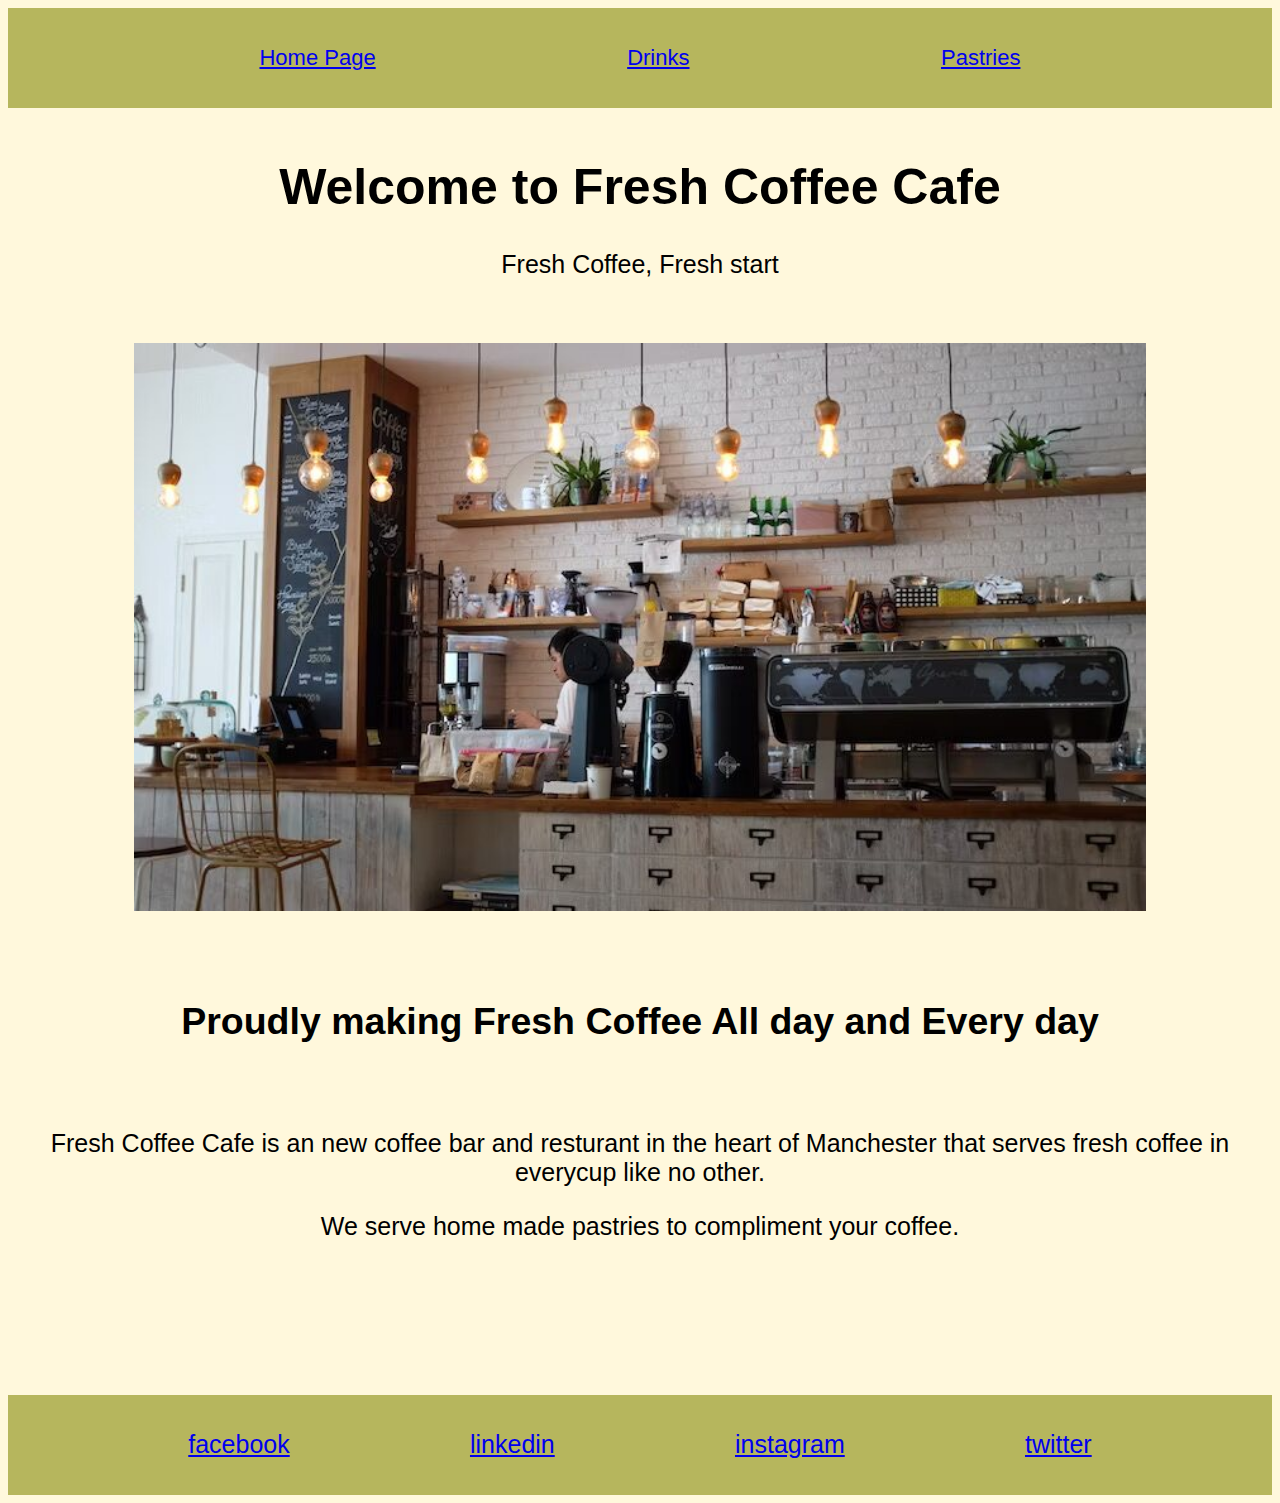
==== index.html @ 5caa3cd8 "initial commit" ====
<!DOCTYPE html>
<html lang="en">
<head>
    <meta charset="UTF-8">
    <meta name="viewport" content="width=device-width, initial-scale=1.0">
    <link rel="stylesheet" href="style.css">
    <title>Fresh Coffee, Fresh Start</title>
    <link rel="stylesheet" href="style.css" />
   
</head>
<body>
   

 <div class="navbar">
    <a href="index.html">Home Page</a>
    <a href="page2.html">Drinks</a>
    <a href="page3.html">Pastries</a>
    
 </div> 

 <main> 
<h1>Welcome to Fresh Coffee Cafe</h1>

<p>Fresh Coffee, Fresh start</p>

 <br>
 <div class="mainimage">
 <img src="Coffee bar image.jpg" alt="Fresh Coffee Cafe" width="80%">
</div>
<BR></BR>
<div class="heading">
    <h2>Proudly making Fresh Coffee All day and Every day</h2>
    
</div> 


<br>


<p>Fresh Coffee Cafe is an new coffee bar and resturant in the heart of Manchester that serves fresh coffee in everycup like no other.</p> 
<p> We serve home made pastries to  compliment your coffee.</p>
</main>

<br>

<Div>

    <footer>
        <a href="https://en-gb.facebook.com/">facebook</a>
        <a href="https://www.linkedin.com/feed/">linkedin</a>
        <a href="https://www.instagram.com/">instagram</a>
        <a href="https://twitter.com/i/flow/login">twitter</a>
    </footer>
</div>












</body>
</html>
---- style.css ----
.navbar{
background-color: rgb(182, 182, 93);
color: black;
display: flex;
flex-direction: row;
font-family: 'Segoe UI', Tahoma, Geneva, Verdana, sans-serif;
justify-content: space-evenly;
align-items: center;
font-size: 22px;
height: 100px;
margin-bottom: 50px;
}

main {
text-align: center;
}

.flex-container {
display: flex;

justify-content: space-evenly;
}

.navbutton{
    text-decoration: none;
}

.homepage{
    text-decoration: none;
}

/* page1*/
.mainimage {
display: flex;
justify-content: center;
margin-top: 10px;
}

.heading{
    display: flex;
    justify-content: center;
}

body{
font-family: 'Segoe UI', Tahoma, Geneva, Verdana, sans-serif;
font-size: 25px;
background-color: cornsilk;


}

#navbar1 {
display: flex;
justify-content: center;
justify-content: space-between;
height:200px ;
}



#image1 {
  display: flex;
  flex-direction: column;
width: 30%;
height: 250px;
}

.text1{
font-family: 'Segoe UI', Tahoma, Geneva, Verdana, sans-serif;
font-size: 22px;
margin: 4px;
color: blue;
}

.link{
text-decoration: none;
}

#navbar2 {
display: flex;
justify-content: center;
justify-content: space-between;
height: 50px;
margin-bottom: 10px;
}

/* Drinks*/
#image2{
  

width: 30%;

color: blue;
/* text-align: center; */

}

/* Pastries*/
.text2{
font-family: 'Segoe UI', Tahoma, Geneva, Verdana, sans-serif;
font-size: 22px;
margin: 4px;
color: black(9, 9, 12);
text-align:center ;
}

.link{
text-decoration: none;
}

footer {
display: flex;
background-color: rgb(182, 182, 93);
justify-content: space-evenly;
height: 100px;
margin-top: 100px;
align-items: center;

}
---- style.css ----
.navbar{
background-color: rgb(182, 182, 93);
color: black;
display: flex;
flex-direction: row;
font-family: 'Segoe UI', Tahoma, Geneva, Verdana, sans-serif;
justify-content: space-evenly;
align-items: center;
font-size: 22px;
height: 100px;
margin-bottom: 50px;
}

main {
text-align: center;
}

.flex-container {
display: flex;

justify-content: space-evenly;
}

.navbutton{
    text-decoration: none;
}

.homepage{
    text-decoration: none;
}

/* page1*/
.mainimage {
display: flex;
justify-content: center;
margin-top: 10px;
}

.heading{
    display: flex;
    justify-content: center;
}

body{
font-family: 'Segoe UI', Tahoma, Geneva, Verdana, sans-serif;
font-size: 25px;
background-color: cornsilk;


}

#navbar1 {
display: flex;
justify-content: center;
justify-content: space-between;
height:200px ;
}



#image1 {
  display: flex;
  flex-direction: column;
width: 30%;
height: 250px;
}

.text1{
font-family: 'Segoe UI', Tahoma, Geneva, Verdana, sans-serif;
font-size: 22px;
margin: 4px;
color: blue;
}

.link{
text-decoration: none;
}

#navbar2 {
display: flex;
justify-content: center;
justify-content: space-between;
height: 50px;
margin-bottom: 10px;
}

/* Drinks*/
#image2{
  

width: 30%;

color: blue;
/* text-align: center; */

}

/* Pastries*/
.text2{
font-family: 'Segoe UI', Tahoma, Geneva, Verdana, sans-serif;
font-size: 22px;
margin: 4px;
color: black(9, 9, 12);
text-align:center ;
}

.link{
text-decoration: none;
}

footer {
display: flex;
background-color: rgb(182, 182, 93);
justify-content: space-evenly;
height: 100px;
margin-top: 100px;
align-items: center;

}
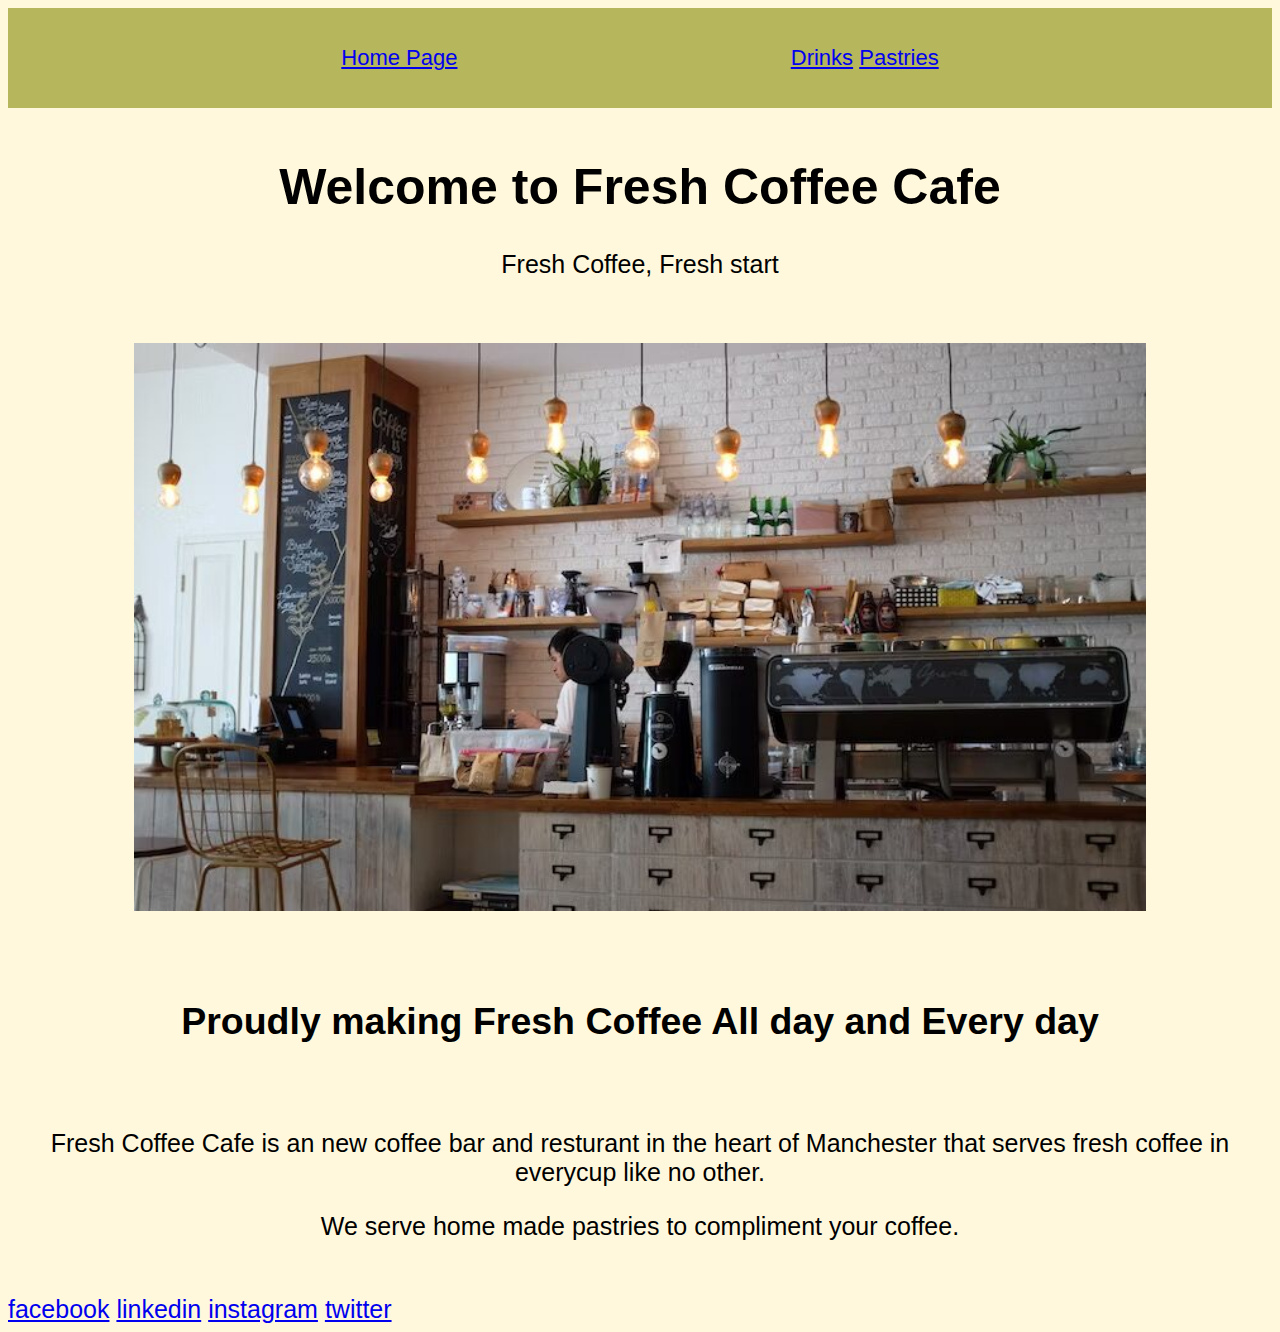
==== commit 0e1f67e1: "Update index.html" ====
--- a/index.html
+++ b/index.html
@@ -10,13 +10,15 @@
 </head>
 <body>
    
-
- <div class="navbar">
+<nav class="navbar"> 
+ <div class="logo">
     <a href="index.html">Home Page</a>
+ </div>
+    <div class= "menu">
     <a href="page2.html">Drinks</a>
     <a href="page3.html">Pastries</a>
-    
  </div> 
+</nav>
 
  <main> 
 <h1>Welcome to Fresh Coffee Cafe</h1>
@@ -65,4 +67,4 @@
 
 
 </body>
-</html>+</html>
--- a/style.css
+++ b/style.css
@@ -86,8 +86,9 @@
 
 /* Drinks*/
 #image2{
-  
-
+.drink-container{
+display: flex;
+    justify-content: space-around;
 width: 30%;
 
 color: blue;
@@ -103,7 +104,13 @@
 color: black(9, 9, 12);
 text-align:center ;
 }
-
+.pastries-container {
+display: flex;    
+justify-content: space-evenly;
+}
+.Pastries {
+width: 30%; 
+}
 .link{
 text-decoration: none;
 }
@@ -116,4 +123,4 @@
 margin-top: 100px;
 align-items: center;
 
-}+}
--- a/style.css
+++ b/style.css
@@ -86,8 +86,9 @@
 
 /* Drinks*/
 #image2{
-  
-
+.drink-container{
+display: flex;
+    justify-content: space-around;
 width: 30%;
 
 color: blue;
@@ -103,7 +104,13 @@
 color: black(9, 9, 12);
 text-align:center ;
 }
-
+.pastries-container {
+display: flex;    
+justify-content: space-evenly;
+}
+.Pastries {
+width: 30%; 
+}
 .link{
 text-decoration: none;
 }
@@ -116,4 +123,4 @@
 margin-top: 100px;
 align-items: center;
 
-}+}
